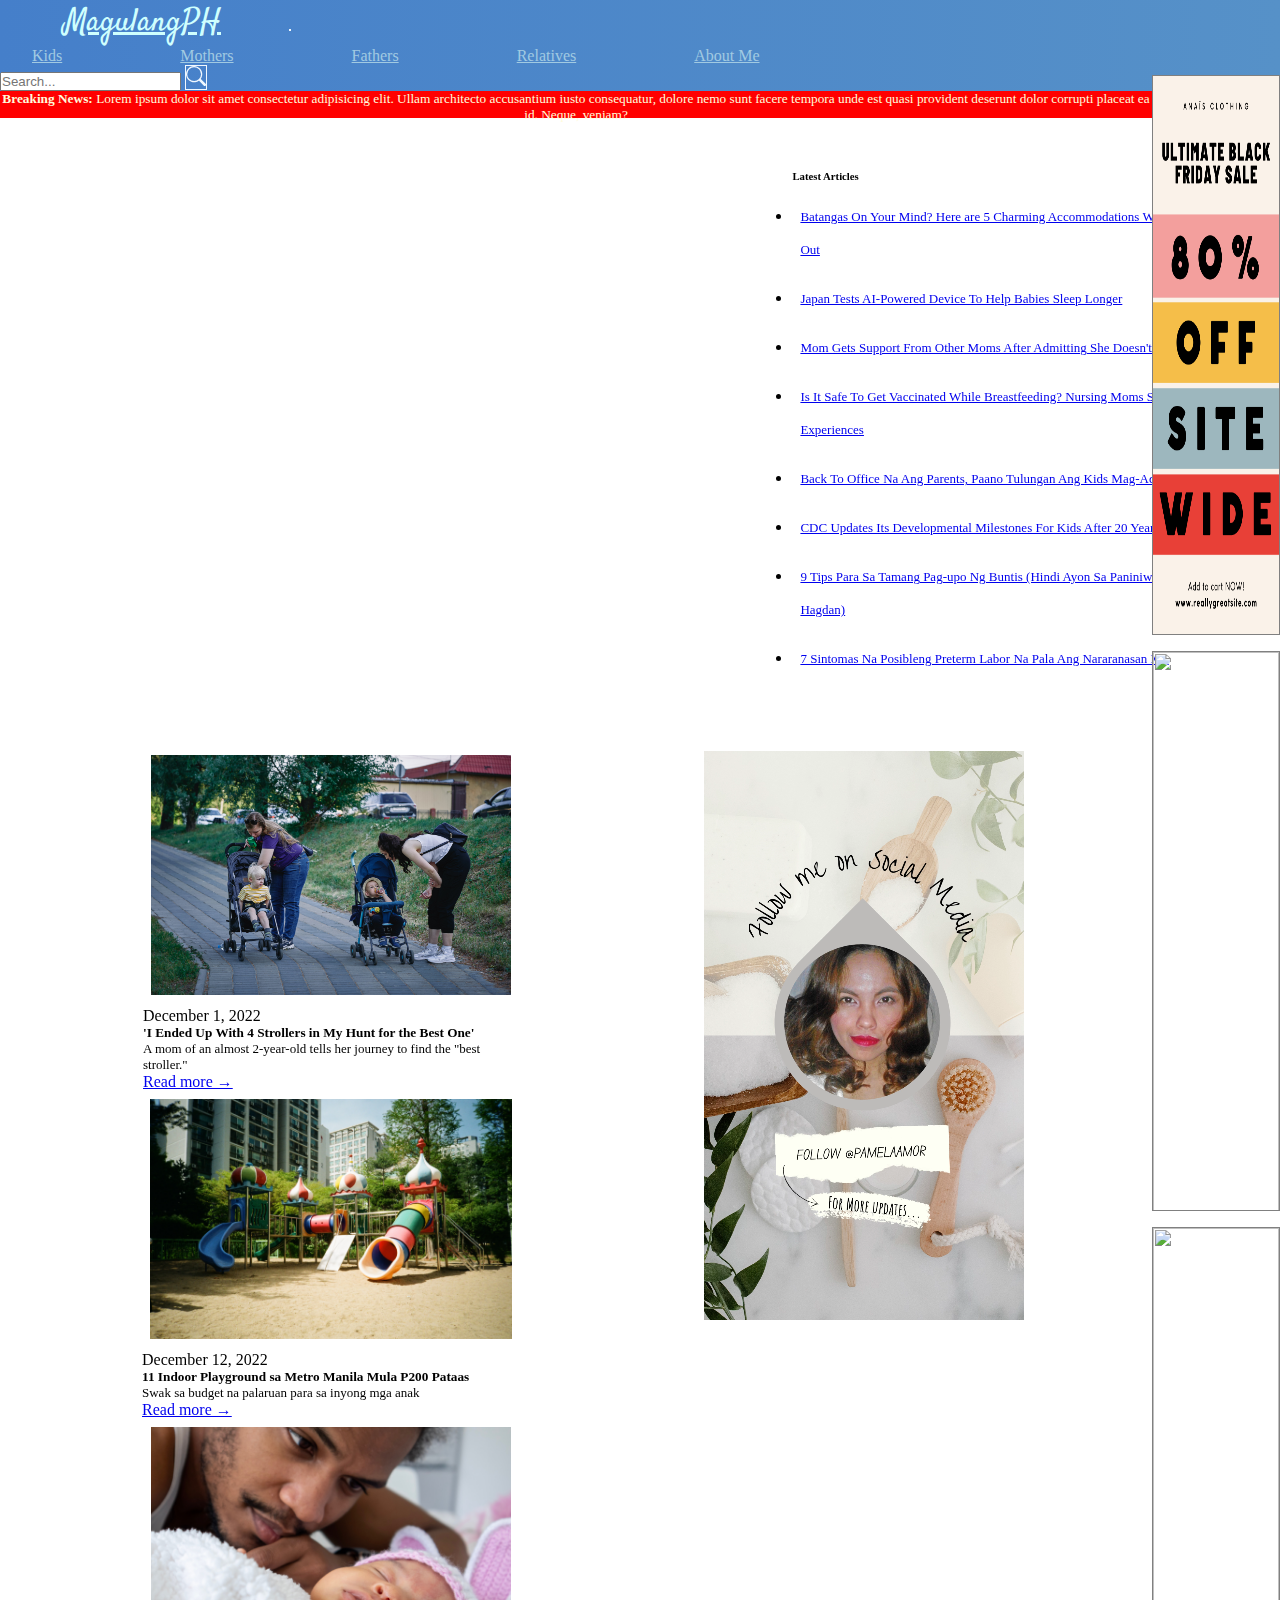
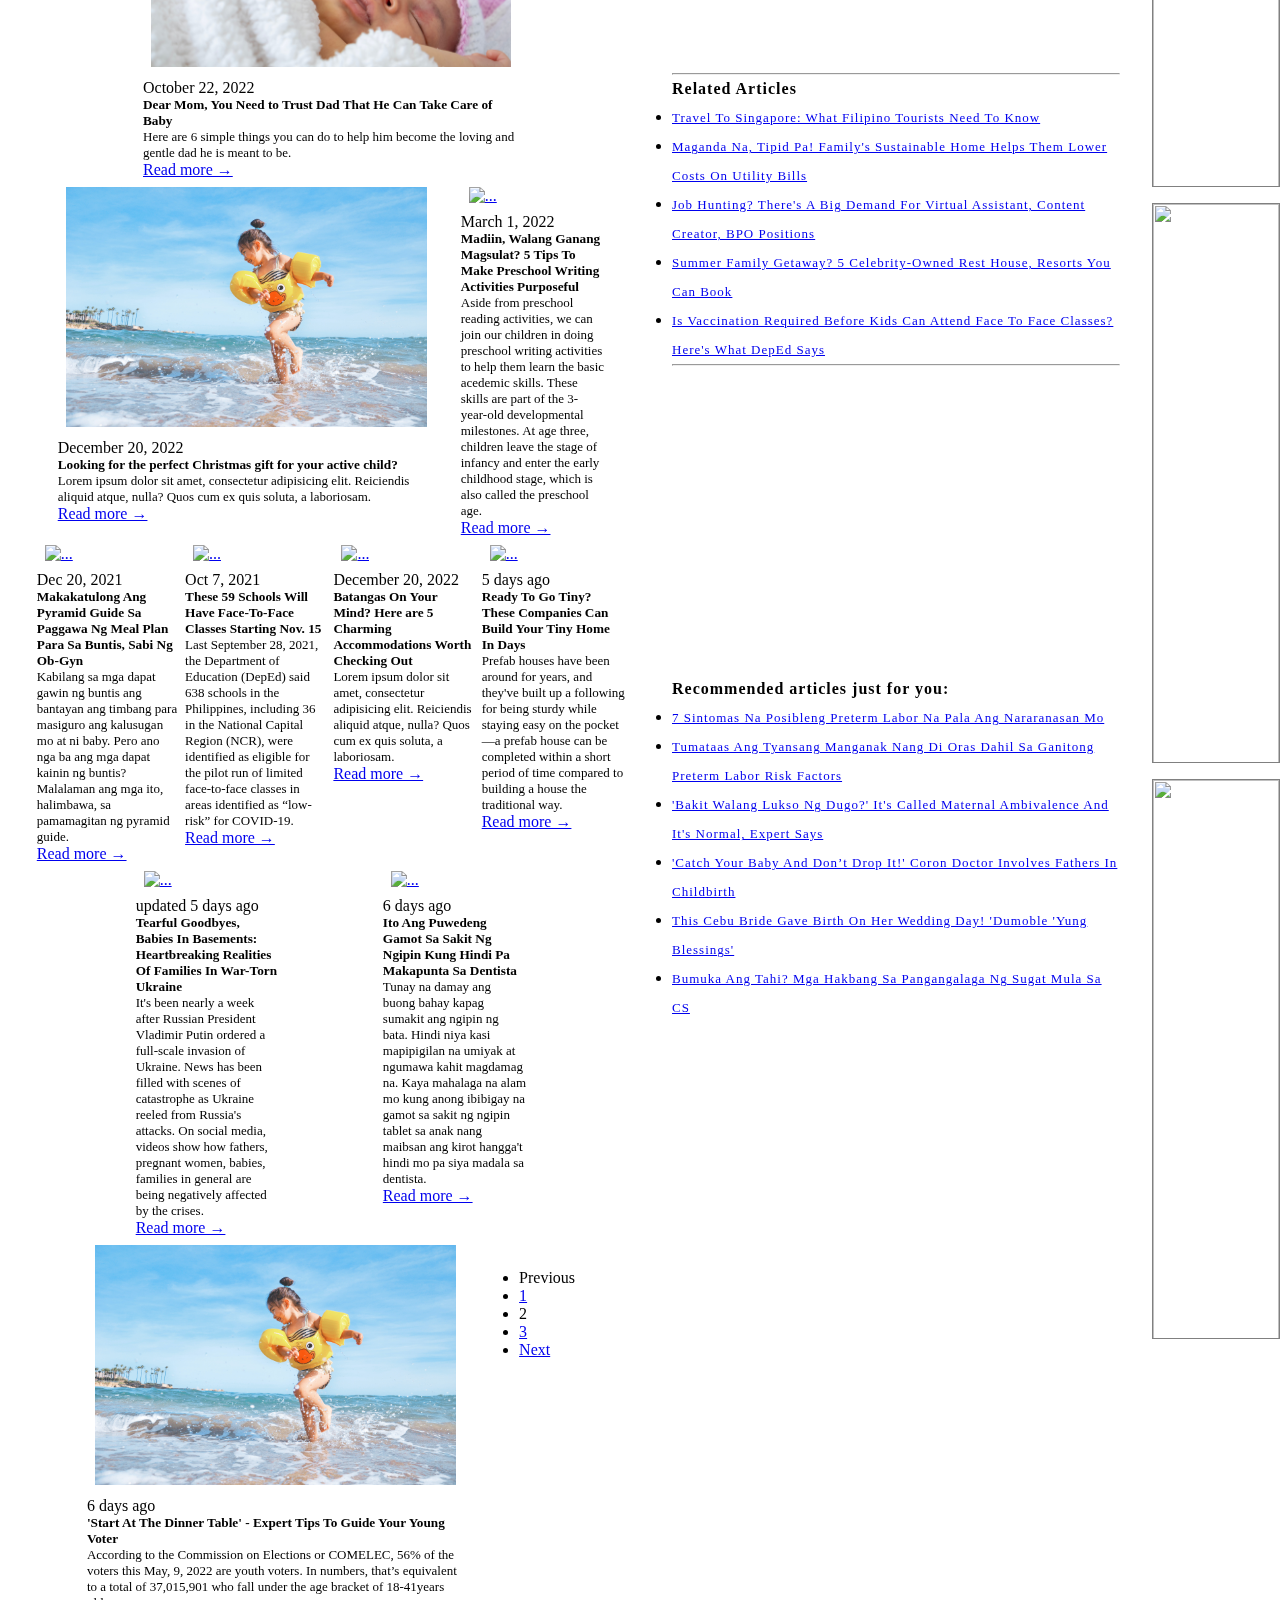
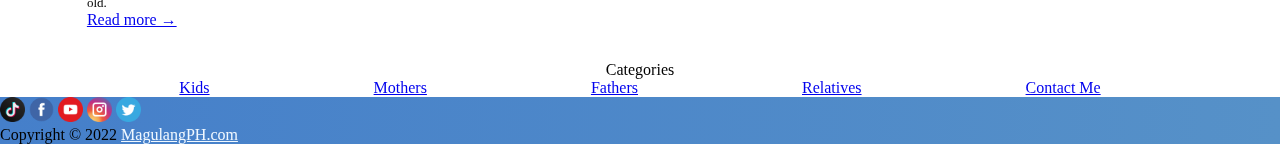
==== index.html @ d3fb115d "latest" ====
<!DOCTYPE html>
<html lang="en">
<head>
    <meta charset="UTF-8">
    <meta http-equiv="X-UA-Compatible" content="IE=edge">
    <meta name="viewport" content="width=device-width, initial-scale=1.0">
    <link href="https://cdn.jsdelivr.net/npm/bootstrap@5.1.3/dist/css/bootstrap.min.css" rel="stylesheet" integrity="sha384-1BmE4kWBq78iYhFldvKuhfTAU6auU8tT94WrHftjDbrCEXSU1oBoqyl2QvZ6jIW3" crossorigin="anonymous"/>
    <link rel="stylesheet" href="css/index.css">
    <title>Welcome to MagulangPH </title>
</head>
<body>
    
  <nav class="navbar navbar-expand-lg">
      <div class="container">
              <a class="navbar-brand" href="index.html">MagulangPH</a>
              <button class="navbar-toggler bg-primary" type="button" data-bs-toggle="collapse" data-bs-target="#navbarSupportedContent" aria-controls="navbarSupportedContent" aria-expanded="false" aria-label="Toggle navigation">
              <span class="navbar-toggler-icon bg-primary"></span>
              </button>
          <div class="collapse navbar-collapse" id="navbarSupportedContent">
              <ul class="navbar-nav ms-auto mb-2 mb-lg-0">
                  <li class="nav-item"><a class="nav-link" href="kids.html">Kids</a></li>
                  <li class="nav-item"><a class="nav-link" href="mothers.html">Mothers</a></li>
                  <li class="nav-item"><a class="nav-link" href="fathers.html">Fathers</a></li>
                  <li class="nav-item"><a class="nav-link" href="relatives.html">Relatives</a></li>
                  <li class="nav-item"><a class="nav-link" href="contactme.html">About Me</a></li>
                </ul>
                  <div class="input-group">
                      <input class="form-control" type="text" placeholder="Search..." aria-label="Enter search term..." aria-describedby="button-search" />
                      <button class="btn btn-primary" id="button-search" type="button">
                          <svg xmlns="http://www.w3.org/2000/svg" width="20" height="20" fill="currentColor" class="bi bi-search" viewBox="0 0 16 16">
                              <path d="M11.742 10.344a6.5 6.5 0 1 0-1.397 1.398h-.001c.03.04.062.078.098.115l3.85 3.85a1 1 0 0 0 1.415-1.414l-3.85-3.85a1.007 1.007 0 0 0-.115-.1zM12 6.5a5.5 5.5 0 1 1-11 0 5.5 5.5 0 0 1 11 0z"/>
                            </svg>
                      </button>
                  </div>
              
          </div>
      </div>
    </nav>

<div class="banner">
  <p><strong> Breaking News:</strong> Lorem ipsum dolor sit amet consectetur adipisicing elit. Ullam architecto accusantium iusto consequatur, dolore nemo sunt facere tempora unde est quasi provident deserunt dolor corrupti placeat ea id. Neque, veniam? </p>
</div>


  <div class="top-wrapper">
    <iframe id="videofam" width="700" height="500" src="https://www.youtube.com/embed/CjgSfSZ0Gg0?playlist=CjgSfSZ0Gg0&loop=1&autoplay=1&mute=1&controls=0" title="YouTube video player" frameborder="0" allow="accelerometer; autoplay; clipboard-write; encrypted-media; gyroscope; picture-in-picture" allowfullscreen></iframe>
      <!-- List of Featured articles -->
      <div class="featured-right">
        <h6> Latest Articles</h6>
        <ul>
          <li><a href="#"> Batangas On Your Mind? Here are 5 Charming Accommodations Worth Checking Out </a></li>
          <li><a href="#"> Japan Tests AI-Powered Device To Help Babies Sleep Longer </a></li>
          <li><a href="#"> Mom Gets Support From Other Moms After Admitting She Doesn't Enjoy Cooking </a></li>
          <li><a href="#"> Is It Safe To Get Vaccinated While Breastfeeding? Nursing Moms Share Their Experiences </a></li>
          <li><a href="#"> Back To Office Na Ang Parents, Paano Tulungan Ang Kids Mag-Adjust </a></li>
          <li><a href="#"> CDC Updates Its Developmental Milestones For Kids After 20 Years </a></li>
          <li><a href="#"> 9 Tips Para Sa Tamang Pag-upo Ng Buntis (Hindi Ayon Sa Paniniwalang Bawal Sa Hagdan) </a></li>
          <li><a href="#"> 7 Sintomas Na Posibleng Preterm Labor Na Pala Ang Nararanasan Mo </a></li>
        </ul>
      </div>
    </div>

<div class="wrapper">
<!-- Featured main card-->
<div class="container8">
  <div class="card">
    <a href="#"><img class="card-img-top" src="images/stroller.jpg"/></a>
    <div class="card-body">
        <div class="small text-muted">December 1, 2022</div>
          <h5 class="card-title">'I Ended Up With 4 Strollers in My Hunt for the Best One'</h5>
          <p class="card-text">A mom of an almost 2-year-old tells her journey to find the "best stroller."</p>
          <a class="btn btn-primary" href="mommy-article-1.html">Read more →</a>
    </div>
  </div>

  <div class="card">
    <a href="kids-article1.html"><img class="card-img-top" src="images/playground.jpg" alt="..." /></a>
      <div class="card-body">
        <div class="small text-muted">December 12, 2022</div>
          <h5 class="card-title">11 Indoor Playground sa Metro Manila Mula P200 Pataas</h5>
            <p class="card-text">Swak sa budget na palaruan para sa inyong mga anak</p>
            <a class="btn btn-primary" href="kids-article1.html">Read more →</a>
      </div>
  </div>

<!-- Featured article 2-->
  <div class="card">
    <a href="#"><img class="card-img-top" src="images/daddy-newborn.jpg" alt="..." /></a>
      <div class="card-body">
        <div class="small text-muted">October 22, 2022</div>
          <h5 class="card-title">Dear Mom, You Need to Trust Dad That He Can Take Care of Baby</h5>
          <p class="card-text">Here are 6 simple things you can do to help him become the loving and gentle dad he is meant to be.</p>
          <a class="btn btn-primary" href="daddy-article1.html">Read more →</a>
      </div>
  </div>

  <div class="card">
    <a href="#"><img class="card-img-top" src="images/active-child.jpg" alt="..." /></a>
      <div class="card-body">
        <div class="small text-muted">December 20, 2022</div>
          <h5 class="card-title">Looking for the perfect Christmas gift for your active child?</h5>
          <p class="card-text">Lorem ipsum dolor sit amet, consectetur adipisicing elit. Reiciendis aliquid atque, nulla? Quos cum ex quis soluta, a laboriosam.</p>
          <a class="btn btn-primary" href="#!">Read more →</a>
    </div>
  </div>

<div class="card">
  <a href="#"><img class="card-img-top" src="https://images.summitmedia-digital.com/smartpar/images/2022/03/07/Preschool-Writing-Activities.jpg" alt="..." /></a>
    <div class="card-body">
      <div class="small text-muted"> March 1, 2022</div>
        <h5 class="card-title">Madiin, Walang Ganang Magsulat? 5 Tips To Make Preschool Writing Activities Purposeful</h5>
        <p class="card-text"> Aside from preschool reading activities, we can join our children in doing preschool writing activities to help them learn the basic acedemic skills. These skills are part of the 3-year-old developmental milestones. At age three, children leave the stage of infancy and enter the early childhood stage, which is also called the preschool age. </p>
        <a class="btn btn-primary" href="#!">Read more →</a>
  </div>
</div>

<!-- EDIT MORE FROM HERE -->
<div class="card">
  <a href="#"><img class="card-img-top" src="https://images.summitmedia-digital.com/smartpar/images/2021/12/20/Mga-Dapat-Kainin-Ng-Buntis.jpg" alt="..." /></a>
    <div class="card-body">
      <div class="small text-muted"> Dec 20, 2021 </div>
        <h5 class="card-title"> Makakatulong Ang Pyramid Guide Sa Paggawa Ng Meal Plan Para Sa Buntis, Sabi Ng Ob-Gyn </h5>
        <p class="card-text"> Kabilang sa mga dapat gawin ng buntis ang bantayan ang timbang para masiguro ang kalusugan mo at ni baby. Pero ano nga ba ang mga dapat kainin ng buntis? Malalaman ang mga ito, halimbawa, sa pamamagitan ng pyramid guide. </p>
        <a class="btn btn-primary" href="#!">Read more →</a>
  </div>
</div>

<div class="card">
  <a href="#"><img class="card-img-top" src="https://images.summitmedia-digital.com/smartpar/images/2021/10/07/deped-face-to-face-classes.jpg" alt="..." /></a>
    <div class="card-body">
      <div class="small text-muted">Oct 7, 2021</div>
        <h5 class="card-title">These 59 Schools Will Have Face-To-Face Classes Starting Nov. 15</h5>
        <p class="card-text">Last September 28, 2021, the Department of Education (DepEd) said 638 schools in the Philippines, including 36 in the National Capital Region (NCR), were identified as eligible for the pilot run of limited face-to-face classes in areas identified as “low-risk” for COVID-19.</p>
        <a class="btn btn-primary" href="#!">Read more →</a>
  </div>
</div>

<div class="card">
  <a href="#"><img class="card-img-top" src="https://images.summitmedia-digital.com/smartpar/images/2021/12/19/Batangas-Accommodations-(2).jpg" alt="..." /></a>
    <div class="card-body">
      <div class="small text-muted">December 20, 2022</div>
        <h5 class="card-title">Batangas On Your Mind? Here are 5 Charming Accommodations Worth Checking Out</h5>
        <p class="card-text">Lorem ipsum dolor sit amet, consectetur adipisicing elit. Reiciendis aliquid atque, nulla? Quos cum ex quis soluta, a laboriosam.</p>
        <a class="btn btn-primary" href="#!">Read more →</a>
  </div>
</div>

<div class="card">
  <a href="#"><img class="card-img-top" src="https://images.summitmedia-digital.com/smartpar/images/2022/03/02/modular-homes.jpg" alt="..." /></a>
    <div class="card-body">
      <div class="small text-muted">5 days ago</div>
        <h5 class="card-title">Ready To Go Tiny? These Companies Can Build Your Tiny Home In Days</h5>
        <p class="card-text">Prefab houses have been around for years, and they've built up a following for being sturdy while staying easy on the pocket—a prefab house can be completed within a short period of time compared to building a house the traditional way.</p>
        <a class="btn btn-primary" href="#!">Read more →</a>
  </div>
</div>

<div class="card">
  <a href="#"><img class="card-img-top" src="https://images.summitmedia-digital.com/smartpar/images/2022/03/02/Russia-Ukraine-Conflict.jpg" alt="..." /></a>
    <div class="card-body">
      <div class="small text-muted">updated 5 days ago</div>
        <h5 class="card-title">Tearful Goodbyes, Babies In Basements: Heartbreaking Realities Of Families In War-Torn Ukraine</h5>
        <p class="card-text">It's been nearly a week after Russian President Vladimir Putin ordered a full-scale invasion of Ukraine. News has been filled with scenes of catastrophe as Ukraine reeled from Russia's attacks. On social media, videos show how fathers, pregnant women, babies, families in general are being negatively affected by the crises.</p>
        <a class="btn btn-primary" href="#!">Read more →</a>
  </div>
</div>

<div class="card">
  <a href="#"><img class="card-img-top" src="https://images.summitmedia-digital.com/smartpar/images/2022/03/01/Gamot-Sa-Sakit-Ng-Ngipin-Tablet.jpg" alt="..." /></a>
    <div class="card-body">
      <div class="small text-muted">6 days ago</div>
        <h5 class="card-title">Ito Ang Puwedeng Gamot Sa Sakit Ng Ngipin Kung Hindi Pa Makapunta Sa Dentista</h5>
        <p class="card-text">Tunay na damay ang buong bahay kapag sumakit ang ngipin ng bata. Hindi niya kasi mapipigilan na umiyak at ngumawa kahit magdamag na. Kaya mahalaga na alam mo kung anong ibibigay na gamot sa sakit ng ngipin tablet sa anak nang maibsan ang kirot hangga't hindi mo pa siya madala sa dentista.</p>
        <a class="btn btn-primary" href="#!">Read more →</a>
  </div>
</div>

<div class="card">
  <a href="#"><img class="card-img-top" src="images/active-child.jpg" alt="..." /></a>
    <div class="card-body">
      <div class="small text-muted">6 days ago</div>
        <h5 class="card-title">'Start At The Dinner Table' - Expert Tips To Guide Your Young Voter</h5>
        <p class="card-text">According to the Commission on Elections or COMELEC, 56% of the voters this May, 9, 2022 are youth voters. In numbers, that’s equivalent to a total of 37,015,901 who fall under the age bracket of 18-41years old. </p>
        <a class="btn btn-primary" href="#!">Read more →</a>
  </div>
</div>

<div class="paginate">
  <ul class="pagination">
    <li class="page-item disabled"><span class="page-link">Previous</span></li>
    <li class="page-item"><a class="page-link" href="#">1</a></li>
    <li class="page-item active" aria-current="page"><span class="page-link">2</span></li>
    <li class="page-item"><a class="page-link" href="#">3</a></li>
    <li class="page-item"><a class="page-link" href="#">Next</a></li>
  </ul>
</div>

<!-- closing tag of .wrapper -->
</div>

<div class="aside">
    <video src="images/side-video.mp4" class="side-video" autoplay loop muted></video>
    
    <iframe width="380" height="300" src="https://www.youtube.com/embed/BnIljtyQwVs?playlist=BnIljtyQwVs&loop=1&autoplay=1&mute=1&controls=0" title="YouTube video player" frameborder="0" allow="accelerometer; autoplay; clipboard-write; encrypted-media; gyroscope; picture-in-picture" allowfullscreen></iframe>
    <hr>
    <h4> Related Articles</h4>
    <ul>
      <li><a href="#"> Travel To Singapore: What Filipino Tourists Need To Know </a> </li>
      <li><a href="#"> Maganda Na, Tipid Pa! Family's Sustainable Home Helps Them Lower Costs On Utility Bills </a></li>
      <li><a href="#"> Job Hunting? There's A Big Demand For Virtual Assistant, Content Creator, BPO Positions </a></li>
      <li><a href="#"> Summer Family Getaway? 5 Celebrity-Owned Rest House, Resorts You Can Book </a></li>
      <li><a href="#"> Is Vaccination Required Before Kids Can Attend Face To Face Classes? Here's What DepEd Says </a></li>
    </ul>
    <hr>
    <iframe width="380" height="300" src="https://www.youtube.com/embed/WEOyI6QtjkE?playlist=WEOyI6QtjkE&loop=1&autoplay=1&mute=1&controls=0" title="YouTube video player" frameborder="0" allow="accelerometer; autoplay; clipboard-write; encrypted-media; gyroscope; picture-in-picture" allowfullscreen></iframe>
    <h4> Recommended articles just for you: </h4>
    <ul>
      <li><a href="#"> 7 Sintomas Na Posibleng Preterm Labor Na Pala Ang Nararanasan Mo </a> </li>
      <li><a href="#"> Tumataas Ang Tyansang Manganak Nang Di Oras Dahil Sa Ganitong Preterm Labor Risk Factors </a></li>
      <li><a href="#"> 'Bakit Walang Lukso Ng Dugo?' It's Called Maternal Ambivalence And It's Normal, Expert Says </a></li>
      <li><a href="#"> 'Catch Your Baby And Don’t Drop It!' Coron Doctor Involves Fathers In Childbirth </a></li>
      <li><a href="#"> This Cebu Bride Gave Birth On Her Wedding Day! 'Dumoble 'Yung Blessings' </a></li>
      <li><a href="#"> Bumuka Ang Tahi? Mga Hakbang Sa Pangangalaga Ng Sugat Mula Sa CS </a></li>
    </ul>
    <iframe width="380" height="300"  src="https://www.youtube.com/embed/GyUZSFnjVBM?playlist=GyUZSFnjVBM&loop=1&autoplay=1&mute=1&controls=0" title="YouTube video player" frameborder="0" allow="accelerometer; autoplay; clipboard-write; encrypted-media; gyroscope; picture-in-picture" allowfullscreen></iframe>
</div>

</div>
    
 <!-- Categories widget-->
 <div class="card mt-4">
    <div class="card-header">Categories</div>
      <div class="card-body">
        <ul class="list-categories">
          <li><a href="kids.html">Kids</a></li>
          <li><a href="mothers.html">Mothers</a></li>
          <li><a href="fathers.html">Fathers</a></li>
          <li><a href="relatives.html">Relatives</a></li>
          <li><a href="contactme.html">Contact Me</a></li>
        </ul>
      </div>
    </div>
  </div>

  <div class="ads">
        <img src="images/ads (1).png" alt="">
        <img src="images/ads (2).png" alt="">
        <img src="images/ads (3).png" alt="">
        <img src="images/ads (4).png" alt="">
        <img src="images/ads (5).png" alt="">
        <!-- <img src="images/ads (6).png" alt=""> -->
  </div>
    
      <!-- this is the footer -->
    <footer class="page-footer sticky-bottom">
        <div class="container-fluid text-center pt-3 pb-2">
                <a href="https://www.tiktok.com"><img src="images/tiktok.png" width="25px"></a>
                <a href="https://www.facebook.com"><img src="images/facebook.png" width="25px"></a>
                <a href="https://www.youtube.com"><img src="images/youtube.png" width="25px"></a>
                <a href="https://www.instagram.com"><img src="images/instagram.png" width="25px"></a>
                <a href="https://www.twitter.com"><img src="images/twitter.png" width="25px"></a>
            <div class="footer-copyright text-center pt-3">Copyright © 2022 
                <a href=#"> MagulangPH.com</a>
            </div>
        </div>
    </footer>
  </div>

  
  
    <script
      src="https://cdn.jsdelivr.net/npm/bootstrap@5.1.3/dist/js/bootstrap.bundle.min.js"
      integrity="sha384-ka7Sk0Gln4gmtz2MlQnikT1wXgYsOg+OMhuP+IlRH9sENBO0LRn5q+8nbTov4+1p"
      crossorigin="anonymous">
    </script>
  </body>
</html>
---- css/index.css ----
@import url('https://fonts.googleapis.com/css2?family=Satisfy&display=swap');

* {
  padding: 0;
  margin: 0;
  box-sizing: border-box;
}

.navbar {
  margin: 0;
  background-image: linear-gradient(to right, #457fca, #5691c8);
  background-size: contain;
}

.navbar-brand {
    font-family: 'Satisfy', cursive;
      font-size: xx-large;
      color: #CFFFFE;
      margin: 0 2em;
      text-align: center;
  }

.navbar-brand:hover {
  text-decoration: none;
  color: aliceblue;
}

nav ul li {
  display: inline;
  list-style: none;
  margin-right: 50px;
}

.navbar-nav a {
  font-size: medium;
  color: #A1CAE2;
  padding: 1em 2em;
}

.navbar-nav li:hover {  
  color: #2FA4FF;
  background-color: #A4EBF3;
}

.navbar-toggler {
  color: aliceblue;
}

.container {
  max-width: 100%;
}

.container button {
  border: 1px solid aliceblue;
  background-color: transparent;
  color: aliceblue;
}

.input-group {
    max-width: 30%;
  }

.banner {
    background-color: red;
    width: 90%;
    height: 2em;
    color: #fffcdc;
    font-size: smaller;
    text-align: center;
}


#videofam {
    margin: 2em 3em;
}

.top-wrapper {
    display: flex;
    align-items: flex-start;
}

.featured-right {
    width: 40%;
    margin: 1em;
    padding: 1em;
    line-height: 2em;
}

.featured-right ul li {
    padding: 0.5em;
}

.featured-right h6 {
    padding-top: 1em;
}

.featured-right a {
    font-size: small;
}

.wrapper {
    max-width: 90%;
    display: grid;
    grid-template-columns: 1fr 30em;
    grid-template-rows: 1fr ;
    gap: 10px 10px;
    justify-items: stretch;
    grid-template-areas:
        "containerY asideX";
}

.container8 {
    grid-area: containerY;
}

.aside {
    grid-area: asideX;
}

.container8 {
    display: flex;
    flex-wrap: wrap;
    justify-content: space-evenly;
    padding: 2em;
}

.container8 .card {
    flex: 0 1 24%;
    height: fit-content;
    justify-items: stretch;
}

.container8 .card-img-top {
    height: 16em;
    padding: 0.5em;
}

.card-text {
    font-size: small;
}

.paginate {
    margin-top: 2em;
}

.aside {
    padding-right: 2em;
    line-height: 1.75em;
    letter-spacing: 1px;
}

.aside a {
    font-size: small;
}

.side-video {
    width: 20em;
    height: 40em;
    margin-left: 2em;
    padding-top: 0;
}

.ads {
    position: absolute;
    width: 10%;
    right: 0;
    top: 4.7em;
}

.ads img {
    display: block;
    width: 100%;
    height: 35em;
    margin-bottom: 1em;
    border: 1px solid gray;
}

.list-categories, .card-header {
    text-align: center;
}

.list-categories {
    text-align: center;
}

.list-categories li {
    display: inline;
    padding: 0.5em 5em;
    border-radius: 1em;
}

.list-categories li:hover {
    background-color: #E1E5EA;
}

footer {
    margin-bottom: 0;
    background-image: linear-gradient(to right, #457fca, #5691c8);
}

footer a {
    color: aliceblue;
}

/*mobile devices*/
@media only screen and (max-width: 480px) {
    body {
        display: block;
    }
    .banner {
        display: none;
    }
    .top-wrapper {
        display: block;
        max-width: fit-content;
    }
    .top-wrapper video {
        width: 100%;
    }
    .featured-right {
        width: 90%;
        line-height: normal;
    }
    .ads {
        display: none;
    }
    .wrapper {
        display: block;
    }
    .container8 {
        display: block;
    }
    .card-img-top {
        width: 8em;
        height: 5em;
    }
    .card-title, .card-text {
        font-size: smaller;
    }
    .aside iframe {
        display: none;
    }
    .aside {
        margin: 2em;
        line-height: normal;
        letter-spacing: normal;
    }
    .container8 .card  {
        max-width: fit-content;
        margin-bottom: 1em;
    }
    
}
/*laptop*/
@media only screen and (max-width: 992px) and (max-width: 992px)  {
    .top-wrapper {
        display: block;
    }
    .top-wrapper video {
        width: 100%;
    }
    .featured-right {
        width: 90%;
        line-height: normal;
    }
    .container8 .card {
        flex: 0 1 50%;
    }

    .side-video {
        max-width: 50em;
        max-height: 70em;
        margin: 0 auto;
    }
    iframe {
        display: block;
        width: 25em;
    }
    .aside {
        margin: 2em;
        line-height: normal;
        letter-spacing: normal;
    }
}
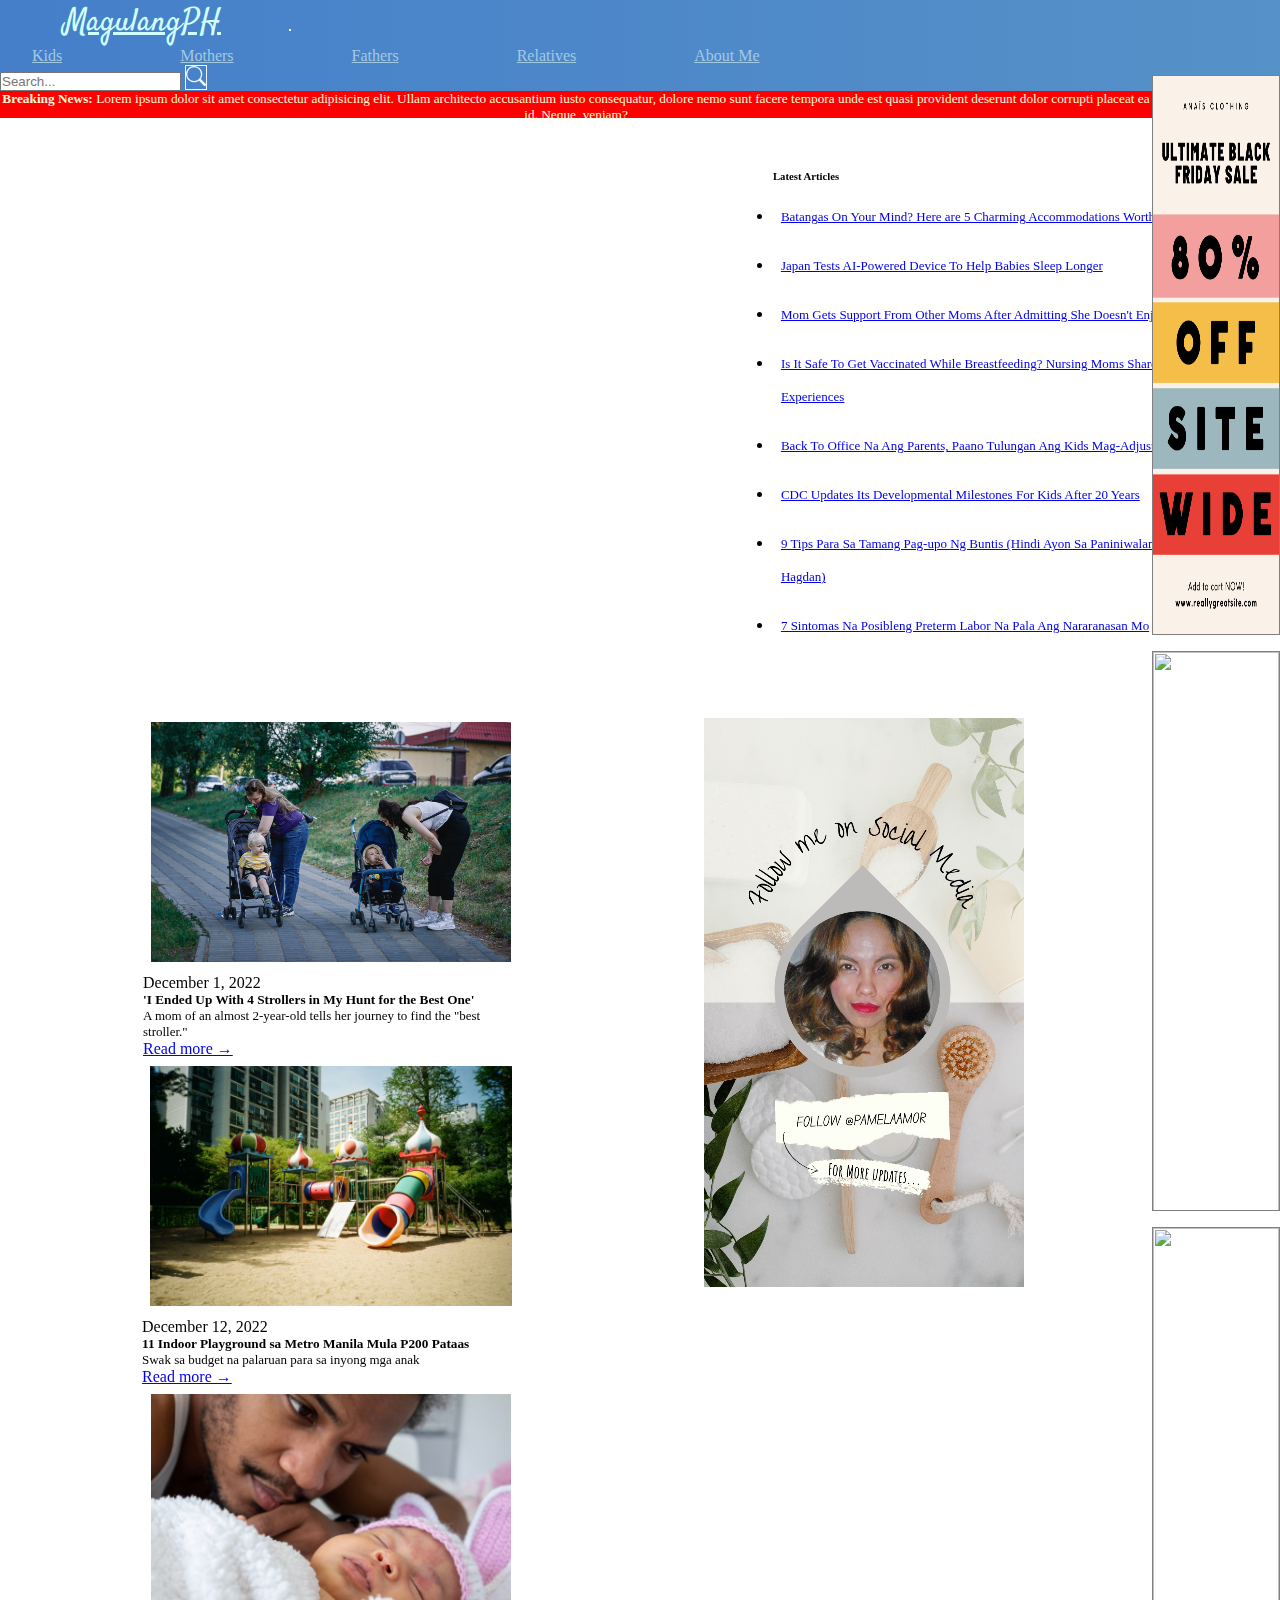
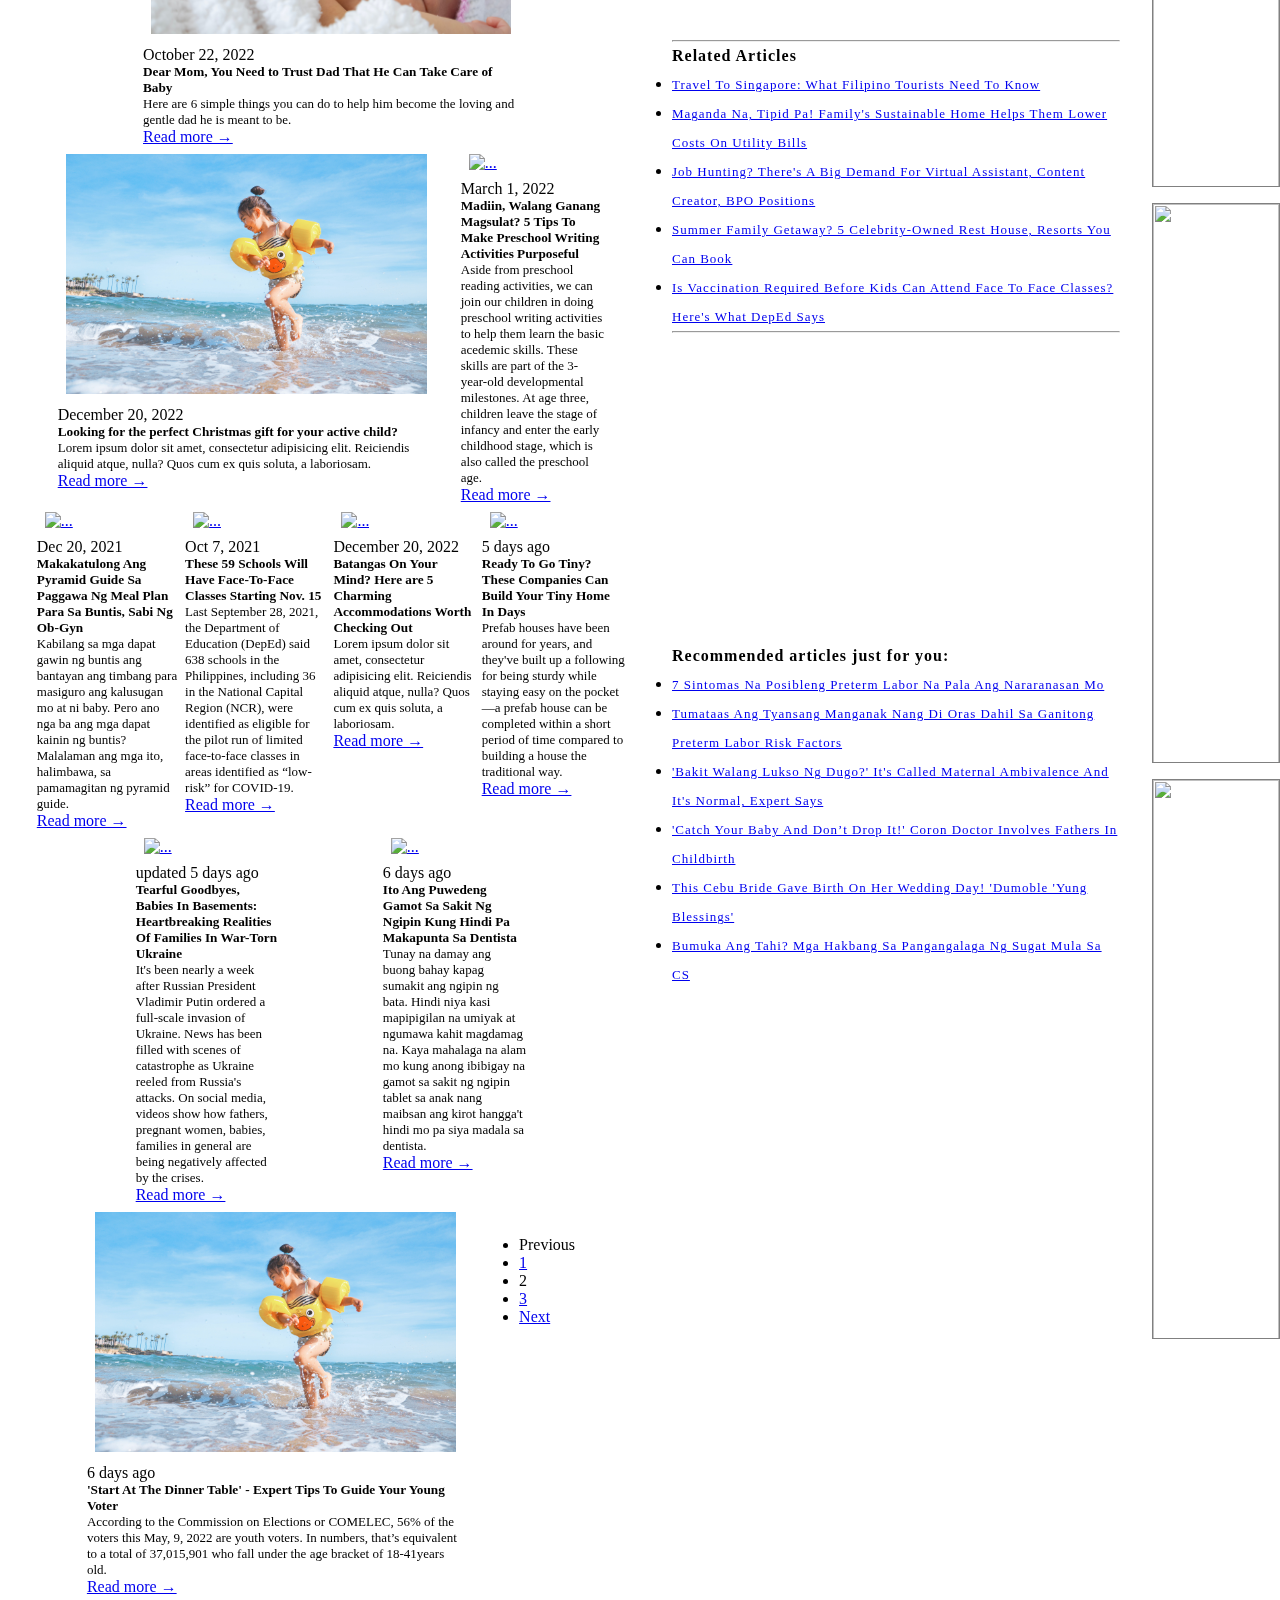
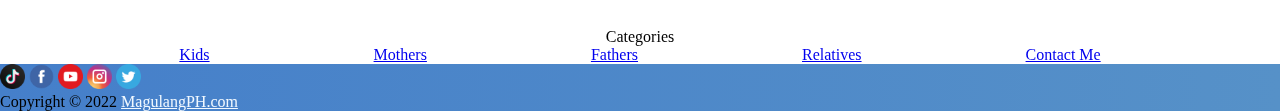
==== commit 04e3872b: "updated mobile responsiveness" ====
--- a/index.html
+++ b/index.html
@@ -13,8 +13,8 @@
   <nav class="navbar navbar-expand-lg">
       <div class="container">
               <a class="navbar-brand" href="index.html">MagulangPH</a>
-              <button class="navbar-toggler bg-primary" type="button" data-bs-toggle="collapse" data-bs-target="#navbarSupportedContent" aria-controls="navbarSupportedContent" aria-expanded="false" aria-label="Toggle navigation">
-              <span class="navbar-toggler-icon bg-primary"></span>
+              <button class="navbar-toggler" type="button" data-bs-toggle="collapse" data-bs-target="#navbarSupportedContent" aria-controls="navbarSupportedContent" aria-expanded="false" aria-label="Toggle navigation">
+              <span class="navbar-toggler-icon"></span>
               </button>
           <div class="collapse navbar-collapse" id="navbarSupportedContent">
               <ul class="navbar-nav ms-auto mb-2 mb-lg-0">
@@ -26,7 +26,7 @@
                 </ul>
                   <div class="input-group">
                       <input class="form-control" type="text" placeholder="Search..." aria-label="Enter search term..." aria-describedby="button-search" />
-                      <button class="btn btn-primary" id="button-search" type="button">
+                      <button class="btn" id="button-search" type="button">
                           <svg xmlns="http://www.w3.org/2000/svg" width="20" height="20" fill="currentColor" class="bi bi-search" viewBox="0 0 16 16">
                               <path d="M11.742 10.344a6.5 6.5 0 1 0-1.397 1.398h-.001c.03.04.062.078.098.115l3.85 3.85a1 1 0 0 0 1.415-1.414l-3.85-3.85a1.007 1.007 0 0 0-.115-.1zM12 6.5a5.5 5.5 0 1 1-11 0 5.5 5.5 0 0 1 11 0z"/>
                             </svg>
--- a/css/index.css
+++ b/css/index.css
@@ -71,7 +71,7 @@
 
 
 #videofam {
-    margin: 2em 3em;
+    margin: 2em 0 2em 3em;
 }
 
 .top-wrapper {
@@ -207,8 +207,19 @@
     body {
         display: block;
     }
+    .input-group {
+        max-width: fit-content;
+    }
+    .navbar-toggler, .navbar-toggler-icon {
+        color: aliceblue;
+    }
     .banner {
         display: none;
+    }
+    #videofam {
+        max-width: 22em;
+        max-height: 20em;
+        margin: 0.5em;
     }
     .top-wrapper {
         display: block;
@@ -220,6 +231,15 @@
     .featured-right {
         width: 90%;
         line-height: normal;
+        margin: 0;
+        padding: 0;
+        line-height: normal;
+    }
+    .featured-right ul li {
+        padding: 0;
+    }
+    .featured-right a {
+        letter-spacing: 0.5px;
     }
     .ads {
         display: none;
@@ -229,55 +249,89 @@
     }
     .container8 {
         display: block;
-    }
-    .card-img-top {
-        width: 8em;
-        height: 5em;
-    }
-    .card-title, .card-text {
-        font-size: smaller;
-    }
-    .aside iframe {
-        display: none;
-    }
-    .aside {
-        margin: 2em;
-        line-height: normal;
-        letter-spacing: normal;
+        padding: 0 0.5em;
     }
     .container8 .card  {
         max-width: fit-content;
         margin-bottom: 1em;
     }
+    .card-img-top {
+        width: 20em;
+        height: 5em;
+    }
+    .card-title, .card-text {
+        font-size: smaller;
+    }
+    .paginate {
+        margin: 0 2em;
+        padding: 0;
+    }
+    .side-video {
+        display: none;
+    }
+    .aside iframe {
+        display: none;
+    }
+    .aside {
+        margin: 0.5em;
+        padding: 0;
+        line-height: normal;
+    }
+    .aside a {
+        letter-spacing: 1px;
+    }
+    .list-categories li {
+        display: inline-block;
+        padding: 0 1.5em;
+        border-radius: 1em;
+    }
     
 }
 /*laptop*/
-@media only screen and (max-width: 992px) and (max-width: 992px)  {
+@media only screen and (max-width: 768px)  {
+    body {
+        display: block;
+    }
     .top-wrapper {
         display: block;
     }
-    .top-wrapper video {
-        width: 100%;
+    #videofam {
+        width: 40em;
+        height: 24em;
+        margin: 1em;
     }
     .featured-right {
         width: 90%;
         line-height: normal;
+        margin: 0 auto;
+        padding: 0;
+        line-height: normal;
+    }
+    .featured-right ul li {
+        padding: 0;
+    }
+    .featured-right a {
+        letter-spacing: 0.5px;
+    }
+    .featured-right {
+        width: 90%;
+        line-height: normal;
     }
     .container8 .card {
         flex: 0 1 50%;
     }
-
+    .wrapper {
+        display: block;
+    }
     .side-video {
-        max-width: 50em;
-        max-height: 70em;
-        margin: 0 auto;
+        display: none;
     }
     iframe {
-        display: block;
-        width: 25em;
+        display: flex;
+        margin: auto auto 1em auto;
     }
     .aside {
-        margin: 2em;
+        margin: 0 2em;
         line-height: normal;
         letter-spacing: normal;
     }
